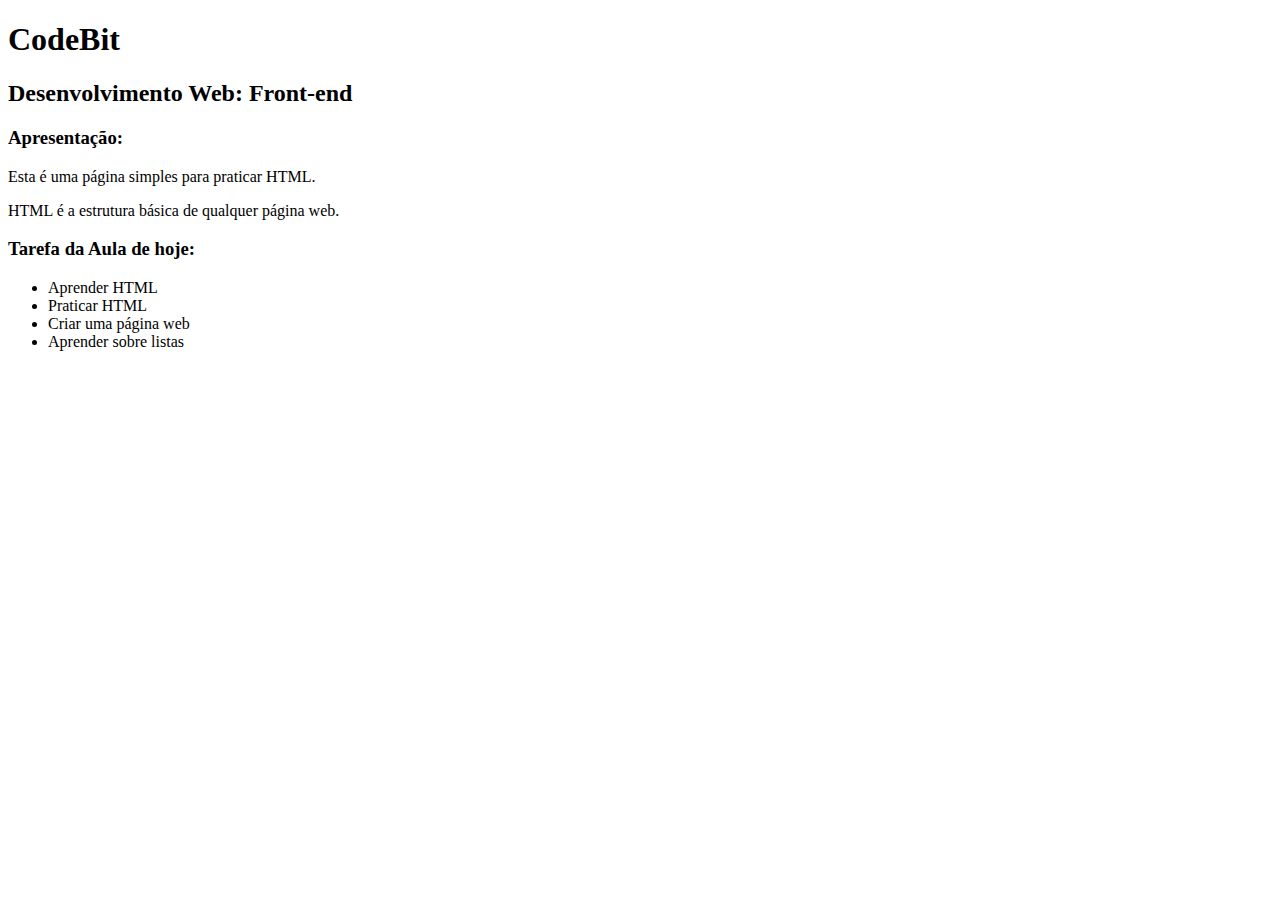
==== index.html @ 4f5e6498 "Add files via upload" ====
<!DOCTYPE html>
<html lang="pt-br">
<head>
    <meta charset="UTF-8">
    <title>CodeBit</title>
</head>
<body>
    <h1>CodeBit</h1>
    <h2>Desenvolvimento Web: Front-end</h2>
    
    <h3> Apresentação:</h3>
    <p>Esta é uma página simples para praticar HTML.</p>
    <p>HTML é a estrutura básica de qualquer página web.</p>
    
    <h3>Tarefa da Aula de hoje:</h3>
    <ul>
        <li>Aprender HTML</li>
        <li>Praticar HTML</li>
        <li>Criar uma página web</li>
        <li>Aprender sobre listas</li>
    </ul>
    
</body>
</html>
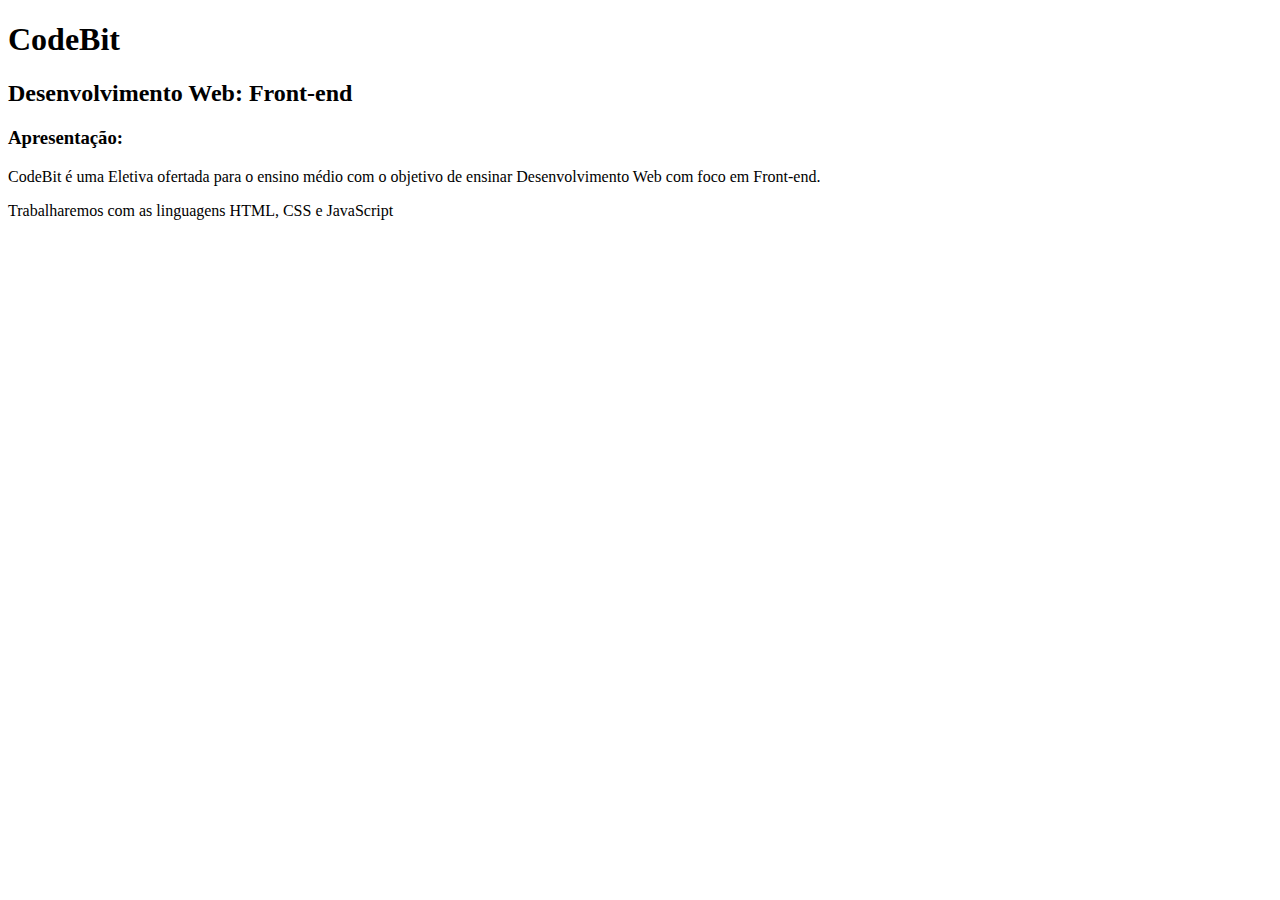
==== commit 14d5c1b7: "arquivo index" ====
--- a/index.html
+++ b/index.html
@@ -1,24 +1,27 @@
 <!DOCTYPE html>
 <html lang="pt-br">
+
 <head>
     <meta charset="UTF-8">
+    <meta name="viewport" content="width=device-width, initial-scale=1.0">
     <title>CodeBit</title>
+    <link rel="stylesheet" href="style.css">
+
 </head>
+
 <body>
-    <h1>CodeBit</h1>
-    <h2>Desenvolvimento Web: Front-end</h2>
-    
-    <h3> Apresentação:</h3>
-    <p>Esta é uma página simples para praticar HTML.</p>
-    <p>HTML é a estrutura básica de qualquer página web.</p>
-    
-    <h3>Tarefa da Aula de hoje:</h3>
-    <ul>
-        <li>Aprender HTML</li>
-        <li>Praticar HTML</li>
-        <li>Criar uma página web</li>
-        <li>Aprender sobre listas</li>
-    </ul>
-    
+
+    <header>
+        <h1>CodeBit</h1>
+        <h2>Desenvolvimento Web: Front-end</h2>
+    </header>
+    <main>
+        <h3> Apresentação:</h3>
+        <p> CodeBit é uma Eletiva ofertada para o ensino médio com o
+            objetivo de ensinar Desenvolvimento Web com foco em Front-end. </p>
+        <p> Trabalharemos com as linguagens HTML, CSS e JavaScript</p>
+        <img src="" alt="">
+    </main>
 </body>
-</html>
+
+</html>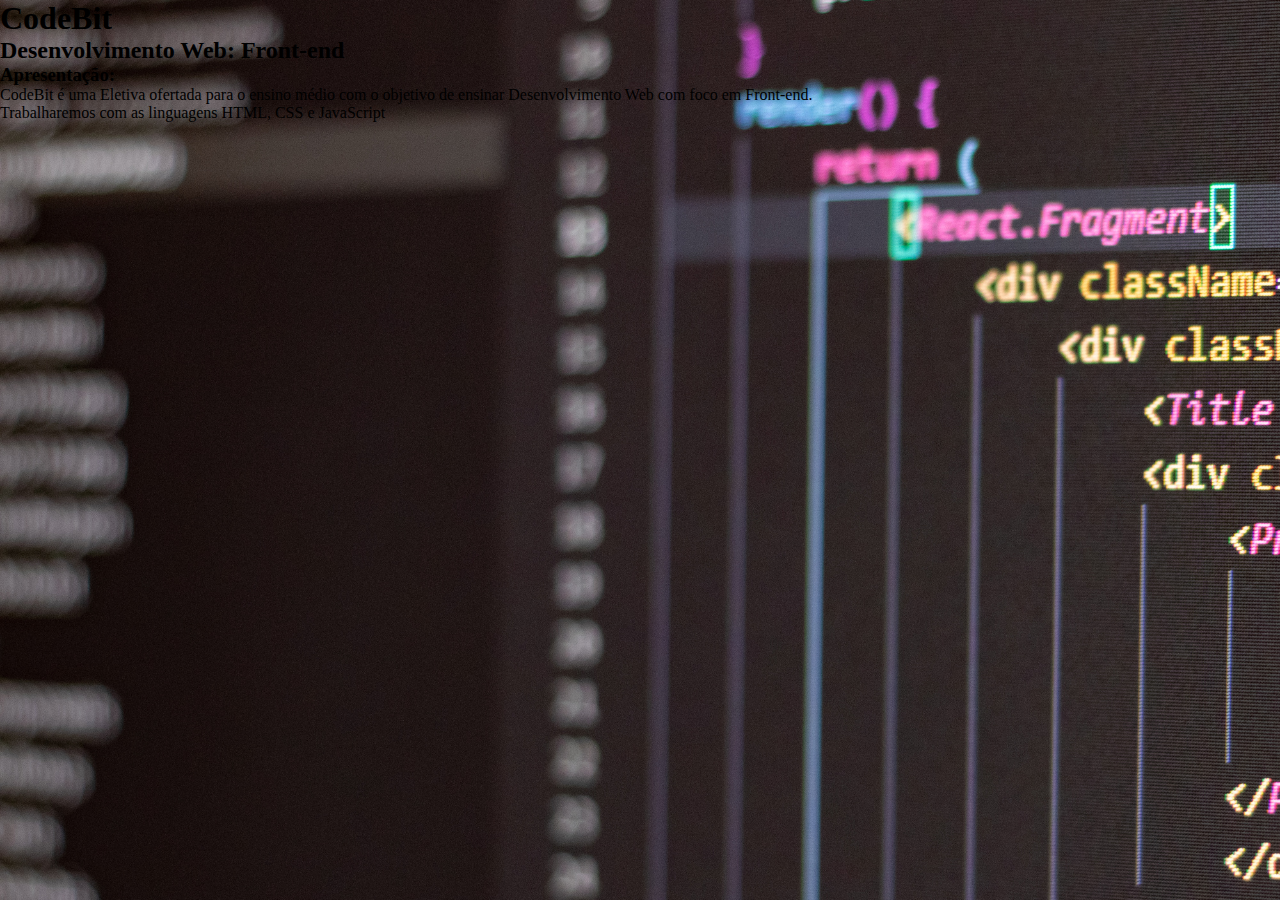
==== commit 54dd42c8: "apostila e reorganização" ====
--- a/index.html
+++ b/index.html
@@ -5,7 +5,7 @@
     <meta charset="UTF-8">
     <meta name="viewport" content="width=device-width, initial-scale=1.0">
     <title>CodeBit</title>
-    <link rel="stylesheet" href="style.css">
+    <link rel="stylesheet" href="./css/style.css">
 
 </head>
 
--- a/css/style.css
+++ b/css/style.css
@@ -0,0 +1,33 @@
+
+@import url("https://fonts.googleapis.com/css2?family=Bungee&display=swap");
+
+
+
+* {
+    margin: 0; 
+    padding: 0; 
+    box-sizing: border-box; 
+}
+
+body{
+    background-image: url("../img/plano_de_fundo.png");
+    background-attachment: fixed;
+}
+.container{
+    background-color: #F4AAFF;
+    text-align: center; 
+    width: 100%; 
+    height: 150px; 
+    margin-top: 50px;
+
+}
+
+.container__titulo {
+    font-size: 60px; 
+    font-family: "Bungee", sans-serif; 
+    text-transform: uppercase; 
+    letter-spacing: 5px; 
+    text-shadow: 2px -3px 1px rgba(121, 198, 240),
+     -3px 2px 1px rgb(229, 94, 244); 
+    margin-top: -20px; 
+}
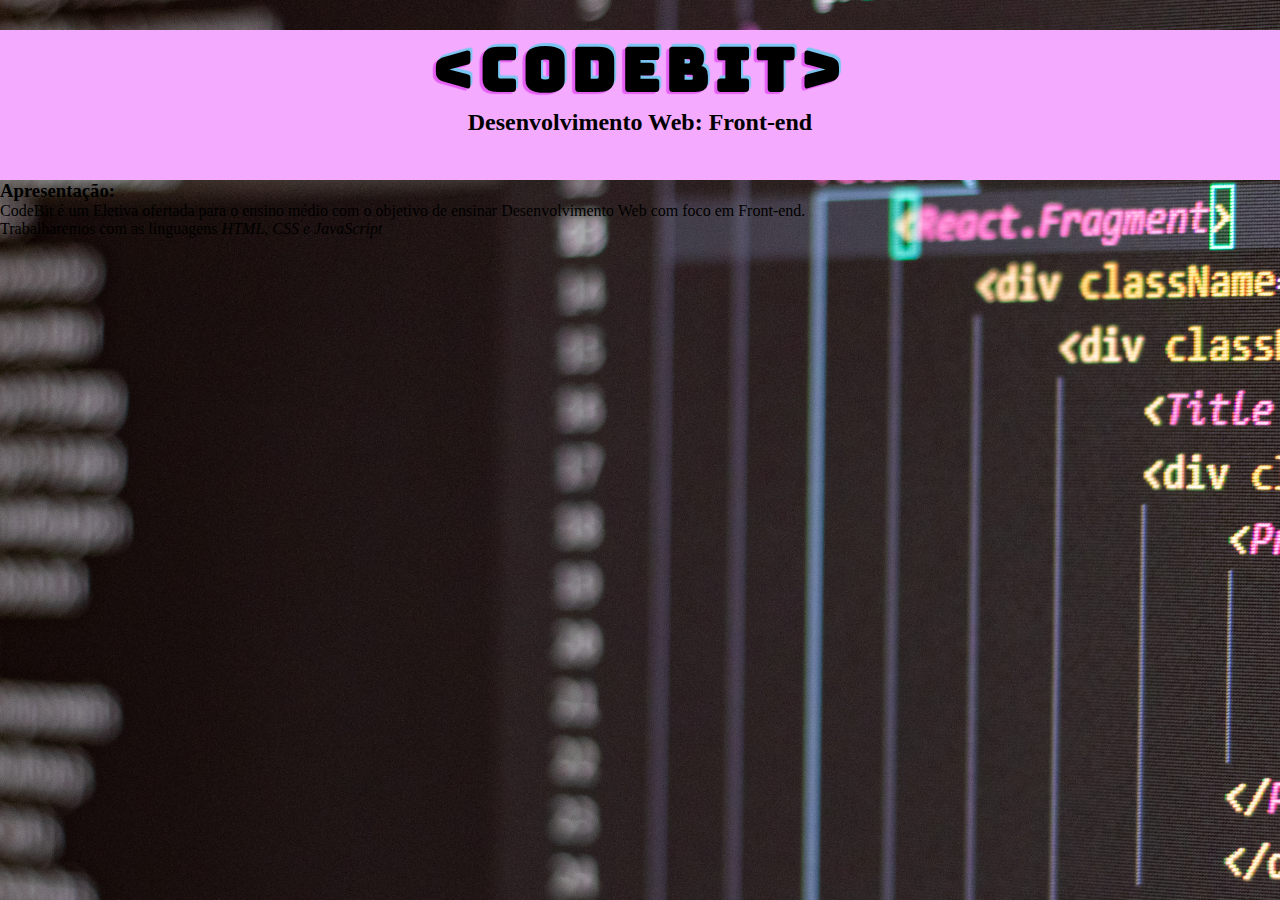
==== commit 0c461994: "código correto" ====
--- a/index.html
+++ b/index.html
@@ -11,16 +11,20 @@
 
 <body>
 
-    <header>
-        <h1>CodeBit</h1>
-        <h2>Desenvolvimento Web: Front-end</h2>
+    <header class="container">
+        <h1 class="container__titulo">&#60;CodeBit&#62;</h1>
+        <h2 class="container__subtitulo">Desenvolvimento Web: Front-end</h2>
     </header>
-    <main>
-        <h3> Apresentação:</h3>
-        <p> CodeBit é uma Eletiva ofertada para o ensino médio com o
-            objetivo de ensinar Desenvolvimento Web com foco em Front-end. </p>
-        <p> Trabalharemos com as linguagens HTML, CSS e JavaScript</p>
-        <img src="" alt="">
+    <main class="conteudo">
+        <section class="conteudo__apresentacao">
+            <h3 class="conteudo__titulo"> Apresentação:</h3>
+            <p class="conteudo__paragrafo"><span>CodeBit</span> é um Eletiva ofertada para o ensino médio com o
+                objetivo de ensinar Desenvolvimento Web com foco em Front-end. </p>
+            <p class="conteudo__paragrafo"> Trabalharemos com as linguagens <em>HTML, CSS e JavaScript</em></p>
+
+        </section> <img src="./assets/img/html5.png" alt="">
+        <img src="./assets/img/CSS3_logo.svg" alt="">
+        <img src="./assets/img/js.png" alt="">
     </main>
 </body>
 
